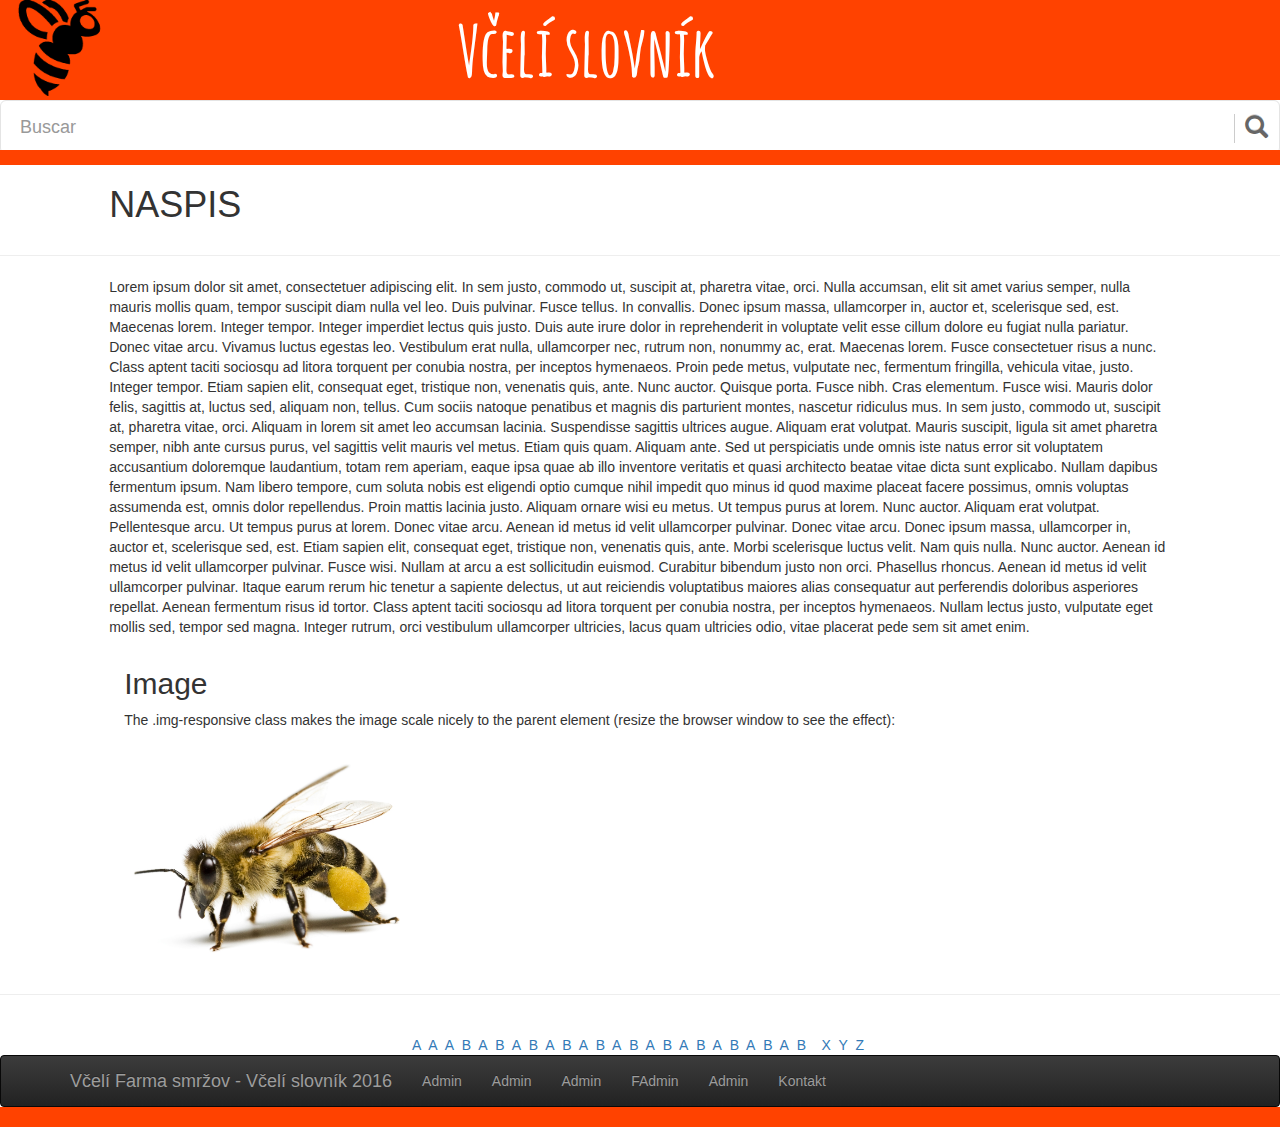
==== index.html @ ea89fa50 "yee" ====
<!DOCTYPE html>
<html>
<head>
 <link rel="stylesheet" type="text/css" title="blue" href="style.css">
 <link rel="stylesheet" type="text/css" title="blue" href="reset.css">

<!-- Latest compiled and minified CSS -->
<link href="bootstrap/css/bootstrap.min.css" rel="stylesheet">

<!-- Optional theme -->
<link rel="stylesheet" href="bootstrap/css/bootstrap-theme.min.css">

<!-- Latest compiled and minified JavaScript -->
<script src="bootstrap/js/bootstrap.min.js"></script>
<meta charset="UTF-8">
<title>tydýt</title>
</head>
<body>
    <div class="page">  
        <header>
            
            
            <div class="container-fluid">   
            <div class="row">   
           
           
            <div class="logoimg col-md-4 "> 
                 <img class="logoimgs" src="img/logo.ico" alt="logo včela"> 
            </div>
            
        <span class="h col-md-3">Včelí slovník</span>
        <div class="container-fluid">
	<div class="row">
        <div class="hledac">
    		
            <div id="custom-search-input">
                <div class="input-group col-md-12">
                    <input type="text" class="form-control input-lg" placeholder="Buscar" />
                    <span class="input-group-btn">
                        <button class="btn btn-info btn-lg" type="button">
                            <i class="glyphicon glyphicon-search"></i>
                        </button>
                    </span>
                </div>
            </div>
        </div>
	</div>
</div>
          
            </div>    
            </div> 
        </header>
         
     
        <div class="row">
             <div class="nadpi col-md-12"></div>
             </div>
             <div class="row">  
               <div class="col-md-1 zarov"></div>
            <div class=" col-md-11"> <h1>NASPIS</h1></div>
             </div>
            <div class="row">   
            <hr class="col-md-12">
            </div>
            <div class="row">   
            <div class="col-md-1"></div>
            <article class="col-md-10"> <p>  Lorem ipsum dolor sit amet, consectetuer adipiscing elit. In sem justo, commodo ut, suscipit at, pharetra vitae, orci. Nulla accumsan, elit sit amet varius semper, nulla mauris mollis quam, tempor suscipit diam nulla vel leo. Duis pulvinar. Fusce tellus. In convallis. Donec ipsum massa, ullamcorper in, auctor et, scelerisque sed, est. Maecenas lorem. Integer tempor. Integer imperdiet lectus quis justo. Duis aute irure dolor in reprehenderit in voluptate velit esse cillum dolore eu fugiat nulla pariatur.

Donec vitae arcu. Vivamus luctus egestas leo. Vestibulum erat nulla, ullamcorper nec, rutrum non, nonummy ac, erat. Maecenas lorem. Fusce consectetuer risus a nunc. Class aptent taciti sociosqu ad litora torquent per conubia nostra, per inceptos hymenaeos. Proin pede metus, vulputate nec, fermentum fringilla, vehicula vitae, justo. Integer tempor. Etiam sapien elit, consequat eget, tristique non, venenatis quis, ante. Nunc auctor. Quisque porta. Fusce nibh.

Cras elementum. Fusce wisi. Mauris dolor felis, sagittis at, luctus sed, aliquam non, tellus. Cum sociis natoque penatibus et magnis dis parturient montes, nascetur ridiculus mus. In sem justo, commodo ut, suscipit at, pharetra vitae, orci. Aliquam in lorem sit amet leo accumsan lacinia. Suspendisse sagittis ultrices augue. Aliquam erat volutpat. Mauris suscipit, ligula sit amet pharetra semper, nibh ante cursus purus, vel sagittis velit mauris vel metus. Etiam quis quam. Aliquam ante. Sed ut perspiciatis unde omnis iste natus error sit voluptatem accusantium doloremque laudantium, totam rem aperiam, eaque ipsa quae ab illo inventore veritatis et quasi architecto beatae vitae dicta sunt explicabo. Nullam dapibus fermentum ipsum. Nam libero tempore, cum soluta nobis est eligendi optio cumque nihil impedit quo minus id quod maxime placeat facere possimus, omnis voluptas assumenda est, omnis dolor repellendus. Proin mattis lacinia justo. Aliquam ornare wisi eu metus. Ut tempus purus at lorem. Nunc auctor.

Aliquam erat volutpat. Pellentesque arcu. Ut tempus purus at lorem. Donec vitae arcu. Aenean id metus id velit ullamcorper pulvinar. Donec vitae arcu. Donec ipsum massa, ullamcorper in, auctor et, scelerisque sed, est. Etiam sapien elit, consequat eget, tristique non, venenatis quis, ante. Morbi scelerisque luctus velit. Nam quis nulla.

Nunc auctor. Aenean id metus id velit ullamcorper pulvinar. Fusce wisi. Nullam at arcu a est sollicitudin euismod. Curabitur bibendum justo non orci. Phasellus rhoncus. Aenean id metus id velit ullamcorper pulvinar. Itaque earum rerum hic tenetur a sapiente delectus, ut aut reiciendis voluptatibus maiores alias consequatur aut perferendis doloribus asperiores repellat. Aenean fermentum risus id tortor. Class aptent taciti sociosqu ad litora torquent per conubia nostra, per inceptos hymenaeos. Nullam lectus justo, vulputate eget mollis sed, tempor sed magna. Integer rutrum, orci vestibulum ullamcorper ultricies, lacus quam ultricies odio, vitae placerat pede sem sit amet enim. </p> 
<div class="container">
  <h2>Image</h2>
  <p>The .img-responsive class makes the image scale nicely to the parent element (resize the browser window to see the effect):</p>                  
  <img src="img/vcela.jpg" class="img-responsive" alt="Cinque Terre" width="304" height="236"> 
</div>
</article>
      <div class="col-md-1"></div>
      </div>
      <hr>
      <br>  
      <div class="row">
        
      <div class="col-md-12 text-center" id="vel">
            <a  href="index.php?aa=a&od=zz">A</a>&nbsp;      
            <a href="index.php?aa=b&od=zz">
            <a href="index.php?aa=a&od=zz">A</a>&nbsp;      
            <a href="index.php?aa=c&od=zz">A</a>&nbsp;      
            <a href="index.php?aa=č&od=zz">B</a>&nbsp;      
            <a href="index.php?aa=d&od=zz">A</a>&nbsp;      
            <a href="index.php?aa=e&od=zz">B</a>&nbsp;      
            <a href="index.php?aa=f&od=zz">A</a>&nbsp;      
            <a href="index.php?aa=g&od=zz">B</a>&nbsp;      
            <a href="index.php?aa=h&od=zz">A</a>&nbsp;      
            <a href="index.php?aa=i&od=zz">B</a>&nbsp;      
            <a href="index.php?aa=j&od=zz">A</a>&nbsp;      
            <a href="index.php?aa=k&od=zz">B</a>&nbsp;      
            <a href="index.php?aa=l&od=zz">A</a>&nbsp;      
            <a href="index.php?aa=m&od=zz">B</a>&nbsp;      
            <a href="index.php?aa=n&od=zz">A</a>&nbsp;      
            <a href="index.php?aa=o&od=zz">B</a>&nbsp;      
            <a href="index.php?aa=p&od=zz">A</a>&nbsp;      
            <a href="index.php?aa=r&od=zz">B</a>&nbsp;      
            <a href="index.php?aa=ř&od=zz">A</a>&nbsp;      
            <a href="index.php?aa=s&od=zz">B</a>&nbsp;
            <a href="index.php?aa=š&od=zz">A</a>&nbsp;      
            <a href="index.php?aa=t&od=zz">B</a>&nbsp;      
            <a href="index.php?aa=u&od=zz">A</a>&nbsp;      
            <a href="index.php?aa=v&od=zz">B</a>&nbsp;     
            <a href="index.php?aa=w&od=zz"></a>&nbsp;      
            <a href="index.php?aa=x&od=zz">X</a>&nbsp;
            <a href="index.php?aa=y&od=zz">Y</a>&nbsp;      
            <a href="index.php?aa=z&od=zz">Z</a>&nbsp; 
            </div>
            </div>
              <nav class="navbar navbar-inverse navbar">
      <div class="container">
        <div class="navbar-header">
          <button type="button" class="navbar-toggle collapsed" data-toggle="collapse" data-target="#navbar" aria-expanded="false" aria-controls="navbar">
            <span class="sr-only">Toggle navigation</span>
            <span class="icon-bar"></span>
            <span class="icon-bar"></span>
            <span class="icon-bar"></span>
          </button>
          <a class="navbar-brand" href="#auvod">Včelí Farma smržov - Včelí slovník 2016 </a>
        </div>
        <div id="navbar" class="collapse navbar-collapse">
          <ul class="nav navbar-nav">
			<li class="first"><a href="#akdykde">Admin</a></li>
			<li><a href="#aprogram">Admin</a></li>
			<li><a href="#alektori">Admin</a></li>
			<li><a href="#afotoaohlasy">FAdmin</a></li>
			<li><a href="#aprihlaseni">Admin</a></li>
			<li class="last"><a href="#akontakt">Kontakt</a></li>
          </ul>
        </div><!--/.nav-collapse -->
      </div>
    </nav>
            
           
        
        
    
    </div>


</body>

</html>
---- style.css ----
@font-face { font-family:AmaticSC-Bold; src: url('AmaticSC-Bold.ttf'); } 


#square {
  width: 20em;
  height: 20em;
  border: 2px inset gray;
  margin-bottom: 1em;
}
 

html{
    
background-color:#FF4200;
}

vel{
    background-color: #222;
    color: red;
    font-size: 60px;
    
}    
    

header{ 
    height: 100px;
    background-color:#FF4200;
    
    
    }
body{
    
   background-color:white;
}
.h{
    font-family: 'AmaticSC-Bold', cursive;
    font-weight: 700;
    font-size: 5em;
    text-align: center;
    color: white;
    vertical-align: middle;  
    
}
.logoimg{
    display: inline-block;
    
}
.logoimgs{
       height: 96px;
   
}

article{
    margin: auto;
    
}
.zarov {
    
    border-color: #FF4200;
    border-style: outset;
}

.nadpi{
      background-color: white;
    margin-top: 50px;
    border-top-width: 15px;
    border-color: #FF4200;
    border-style: outset;
    
}
    

#custom-search-input{
    display: inline-block;
    padding: 3px;
    border: solid 1px #E4E4E4;
    border-radius: 6px;
    background-color: #fff;
}

#custom-search-input input{
    display: inline-block;
    border: 0;
    box-shadow: none;
}

#custom-search-input button{
    display: inline-block;
    margin: 2px 0 0 0;
    background: none;
    box-shadow: none;
    border: 0;
    color: #666666;
    padding: 0 8px 0 10px;
    border-left: solid 1px #ccc;
}

#custom-search-input button:hover{
    display: inline-block;
    border: 0;
    box-shadow: none;
    border-left: solid 1px #ccc;
}

#custom-search-input .glyphicon-search{
    font-size: 23px;
}
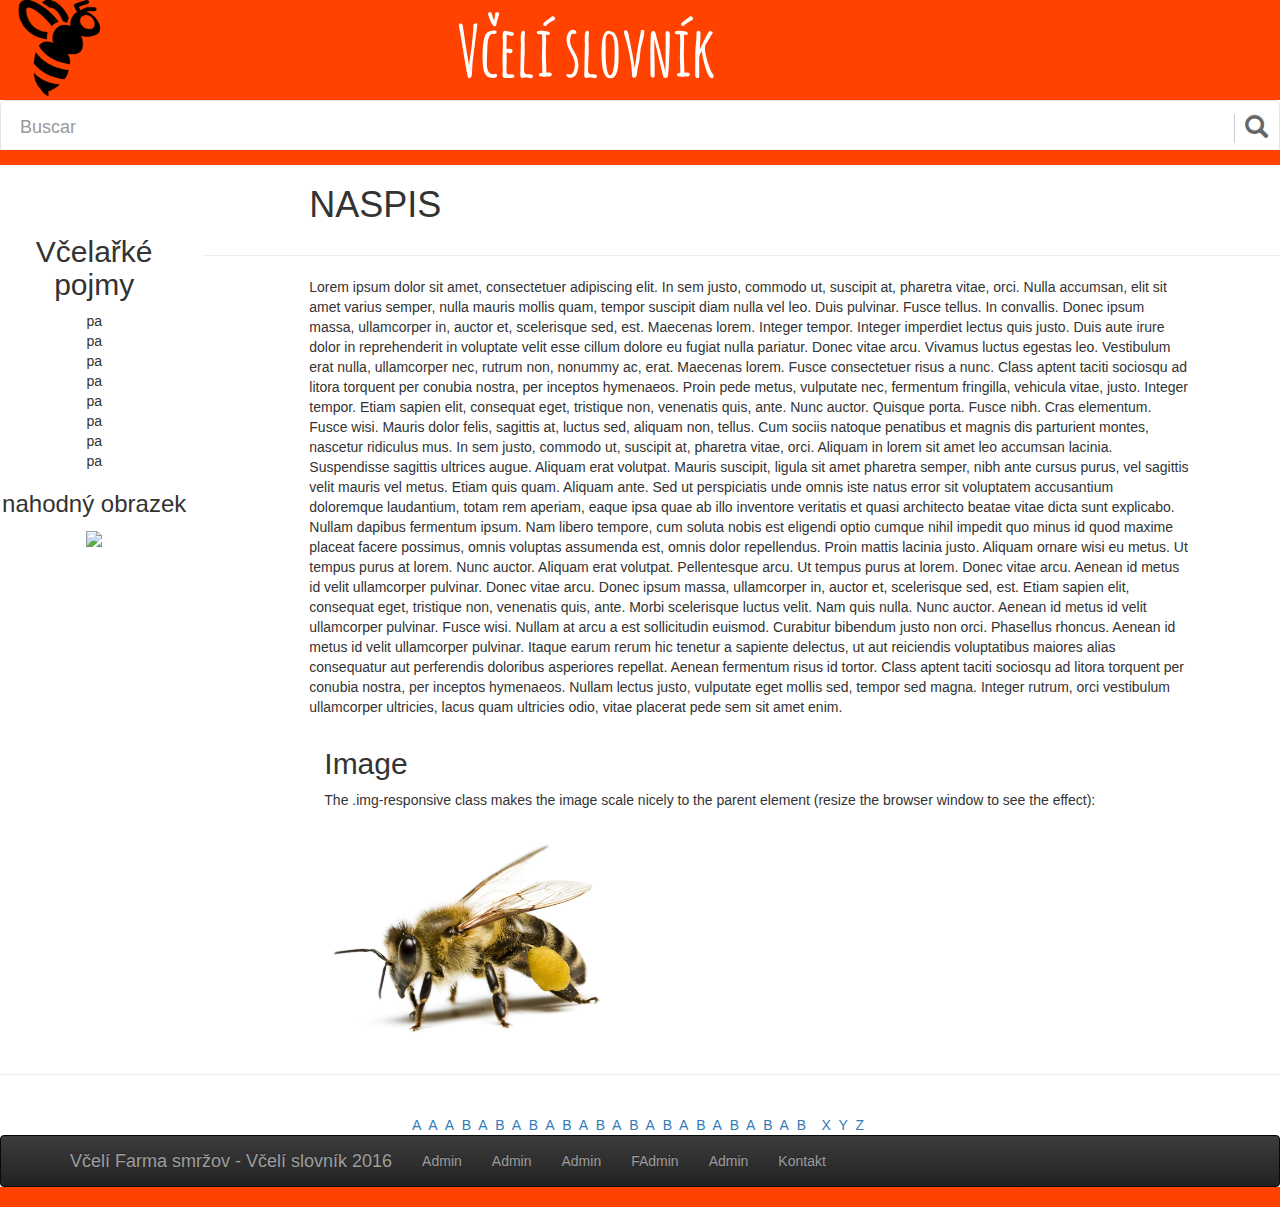
==== commit 6b2ecec6: "byy" ====
--- a/index.html
+++ b/index.html
@@ -55,6 +55,25 @@
         <div class="row">
              <div class="nadpi col-md-12"></div>
              </div>
+             <div class="menu"> 
+                 <div class="row">  
+             <div class="vernav col-md-2  text-center">
+                 <h2>Včelařké pojmy</h2>
+              <ul>
+                  <li class="item1">pa</li>
+                  <li class="item2">pa</li>
+                  <li class="item3">pa</li>
+                  <li class="item4">pa</li>
+                  <li class="item5">pa</li>
+                  <li class="paay">pa</li>
+                  <li class="item7">pa</li>
+                  <li class="item8">pa</li>
+                  
+              </ul>
+              <h3> nahodný obrazek </h3>
+              <img src="http://placehold.it/250x150">   
+             </div>
+             <div class="verleft col-md-10">  
              <div class="row">  
                <div class="col-md-1 zarov"></div>
             <div class=" col-md-11"> <h1>NASPIS</h1></div>
@@ -80,6 +99,9 @@
 </div>
 </article>
       <div class="col-md-1"></div>
+      </div>
+      </div>
+      </div>
       </div>
       <hr>
       <br>  
--- a/style.css
+++ b/style.css
@@ -15,6 +15,8 @@
     
 background-color:#FF4200;
 }
+
+
 
 vel{
     background-color: #222;
@@ -107,3 +109,9 @@
 #custom-search-input .glyphicon-search{
     font-size: 23px;
 }
+
+.vernav{
+   margin-top: 50px;
+   
+    
+}